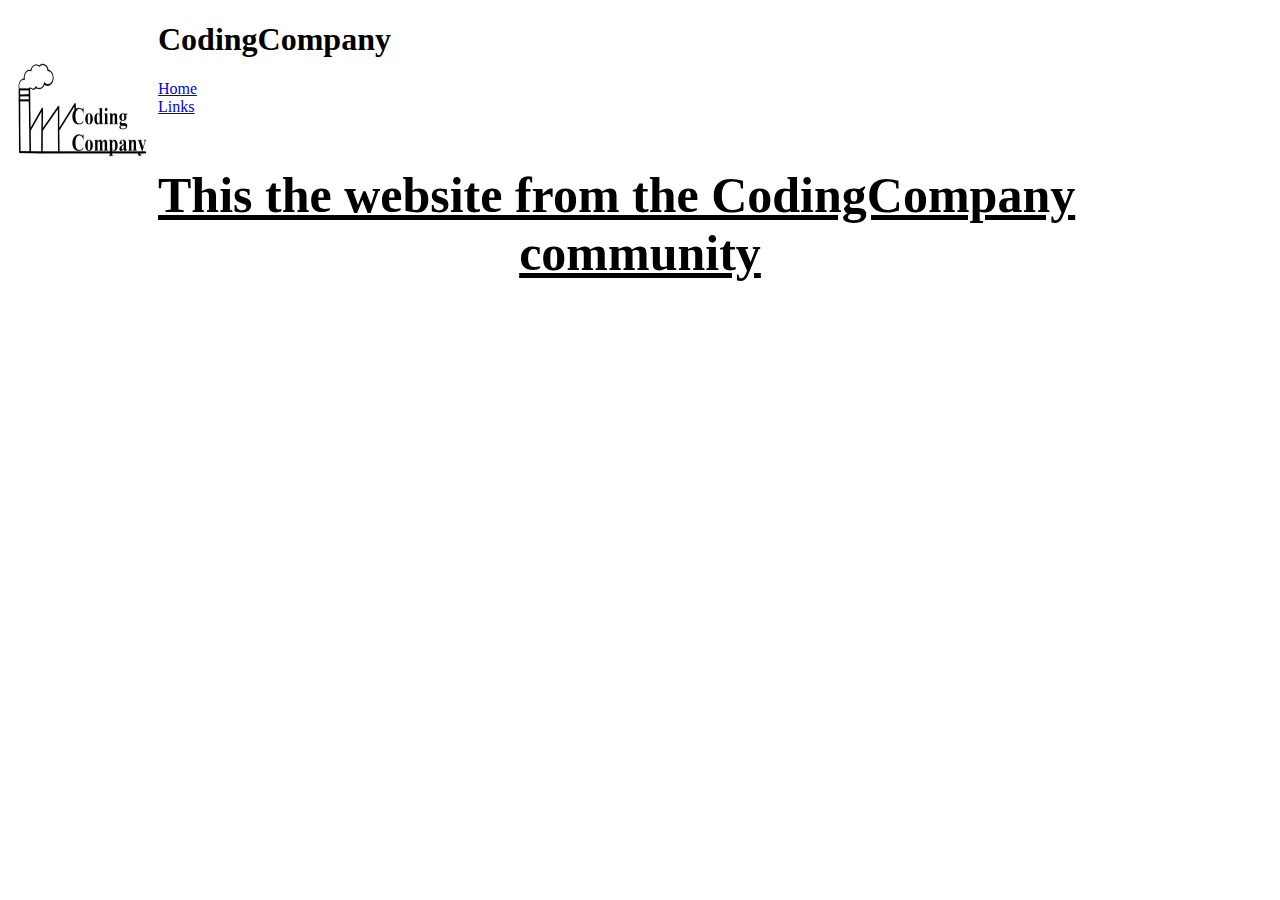
==== index.html @ 3adf80a3 "Update index.html" ====
<!DOCTYPE html>
<html>
<head>
  <style>
 
    h1{
      color: black;
      text-align-last: left;
      font-size: 150;
    }
     
    ul{
       list-style-type: none;
       margin: 0;
       padding: 0;
    }
    
    .test{
      color: black;
      font-weight: bold;
      font-size: 50px;
      text-align-last: center;
      text-decoration: underline;
    }
    
    .mainImage{
      float: left;
    }
    
  </style>
  
<title>CodingCompany</title>
  
</head>
<body>

  <img src="channels4_profile.jpg" width="150px" height="200px" class="mainImage">
  
<h1>CodingCompany</h1>

  <ul>
    <li><a href="index.html">Home</a></li>
    <li><a href="links.html">Links</a></li>
  </ul>
  
  <p class ="test">This the website from the CodingCompany community</p>
</body>
</html>
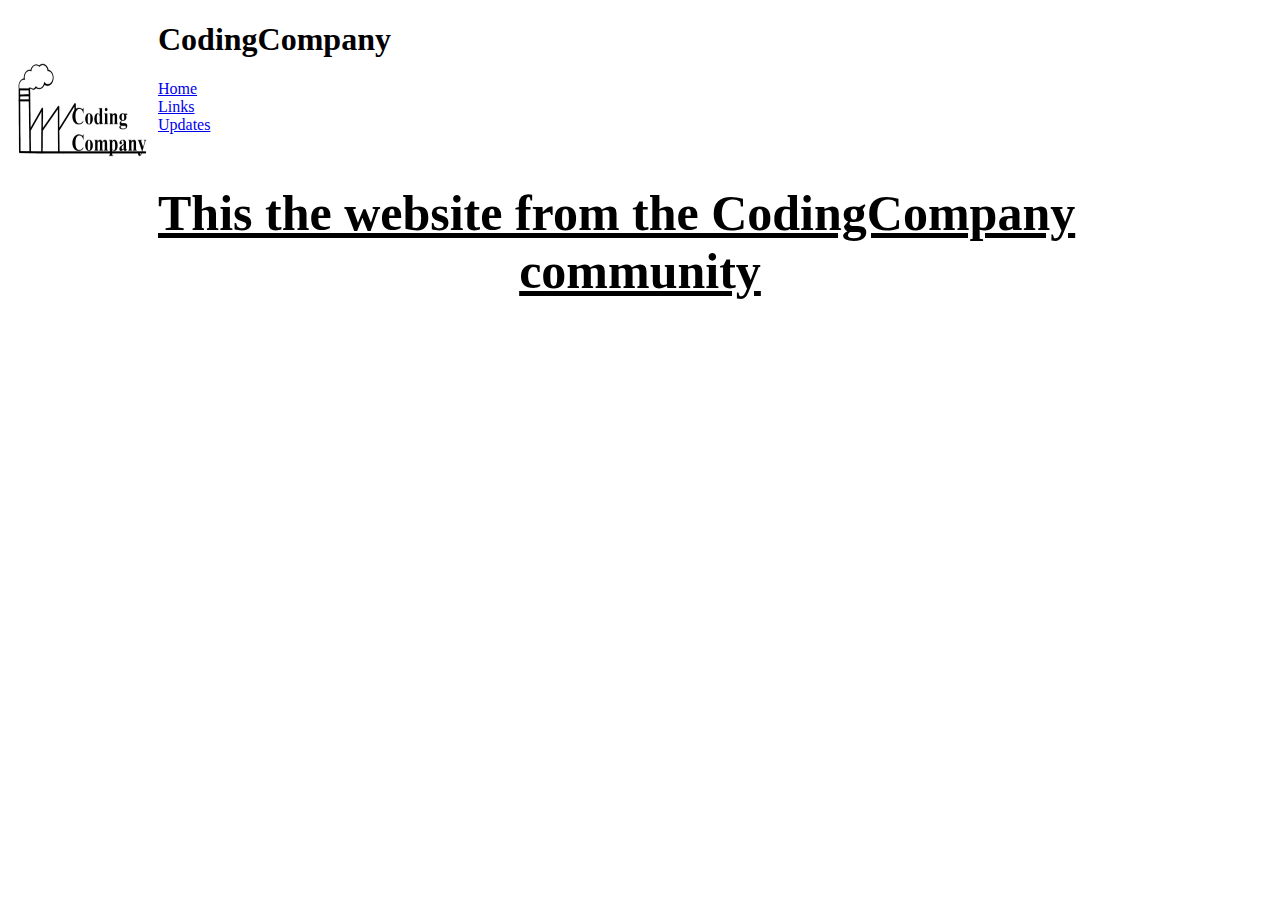
==== commit 0159eb73: "Update index.html" ====
--- a/index.html
+++ b/index.html
@@ -41,6 +41,7 @@
   <ul>
     <li><a href="index.html">Home</a></li>
     <li><a href="links.html">Links</a></li>
+    <li><a href="updates.html">Updates</a></li>
   </ul>
   
   <p class ="test">This the website from the CodingCompany community</p>
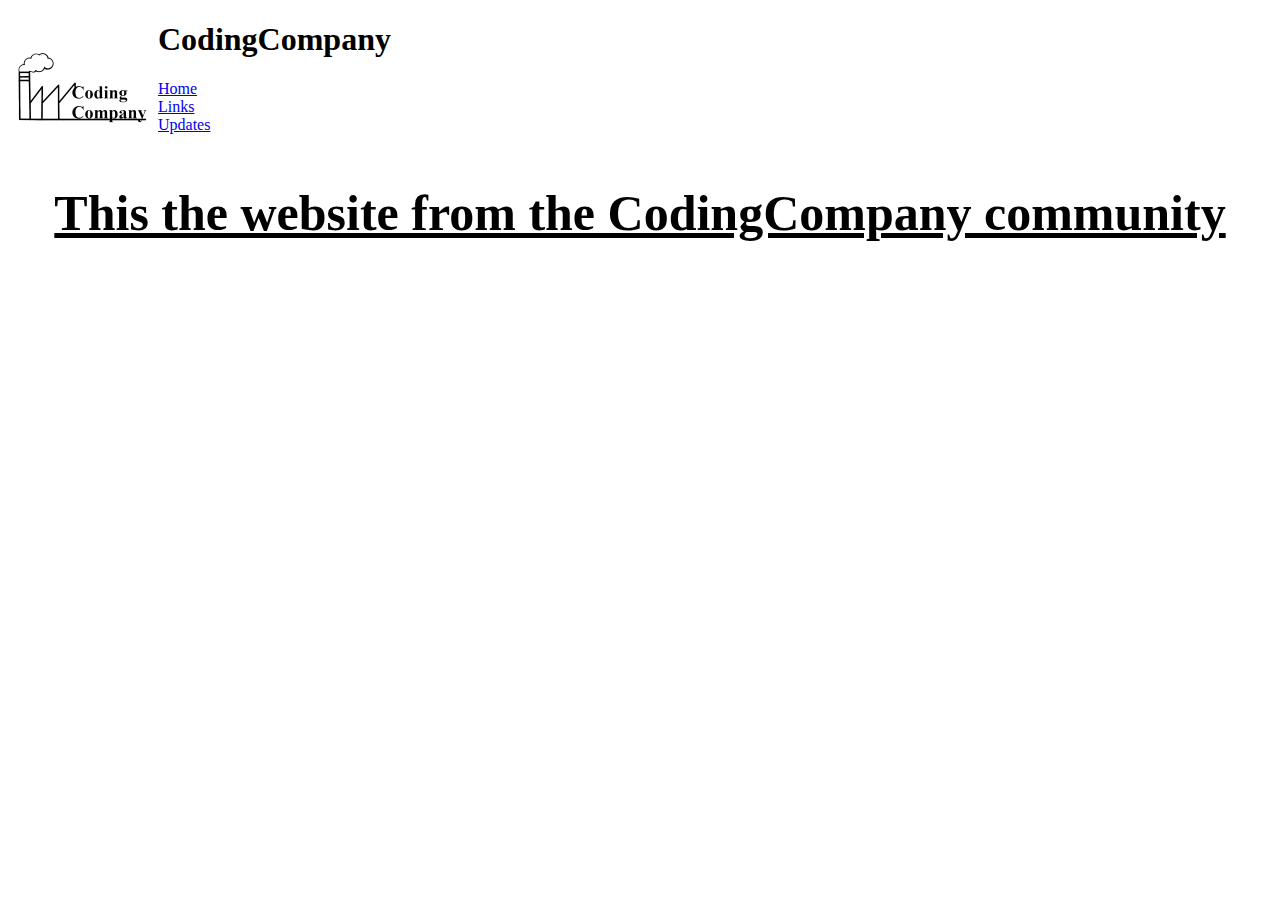
==== commit f36dead7: "Update index.html" ====
--- a/index.html
+++ b/index.html
@@ -34,7 +34,7 @@
 </head>
 <body>
 
-  <img src="channels4_profile.jpg" width="150px" height="200px" class="mainImage">
+  <img src="channels4_profile.jpg" width="150px" height="150px" class="mainImage">
   
 <h1>CodingCompany</h1>
 
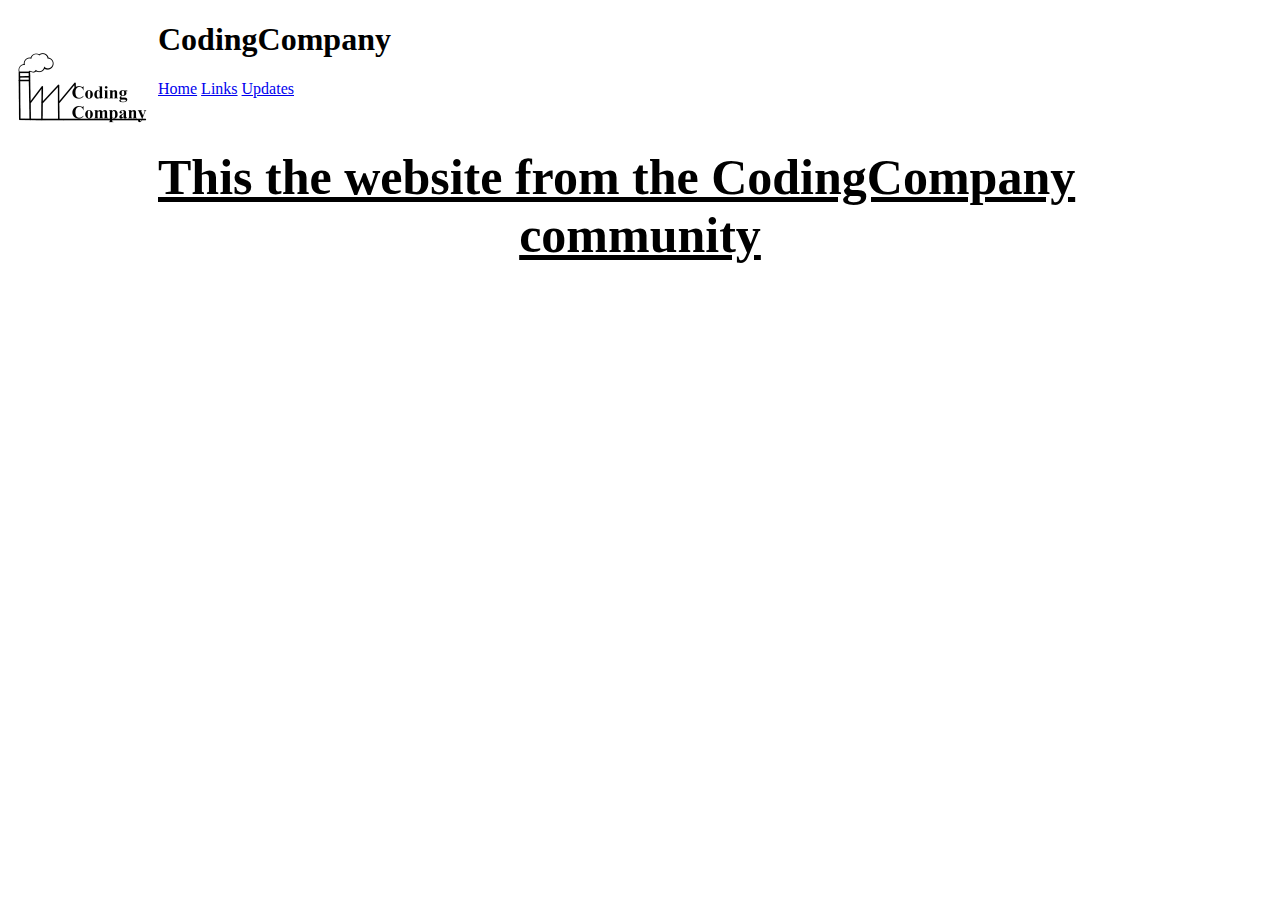
==== commit 12638767: "Update index.html" ====
--- a/index.html
+++ b/index.html
@@ -13,6 +13,10 @@
        list-style-type: none;
        margin: 0;
        padding: 0;
+    }
+    
+    li{
+      display: inline;
     }
     
     .test{
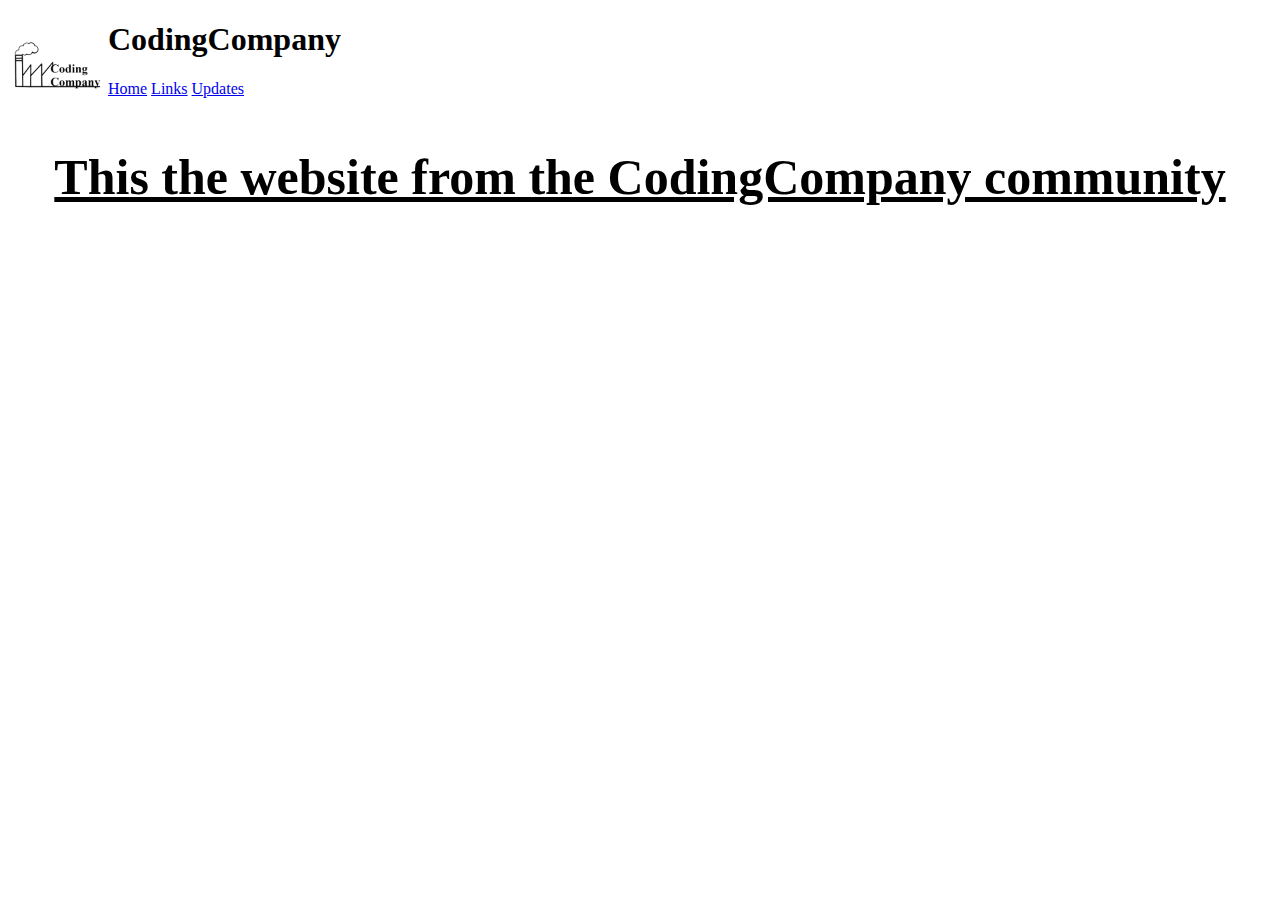
==== commit 9bc3133e: "Update index.html" ====
--- a/index.html
+++ b/index.html
@@ -13,6 +13,7 @@
        list-style-type: none;
        margin: 0;
        padding: 0;
+      display: inline:
     }
     
     li{
@@ -38,7 +39,7 @@
 </head>
 <body>
 
-  <img src="channels4_profile.jpg" width="150px" height="150px" class="mainImage">
+  <img src="channels4_profile.jpg" width="100px" height="100px" class="mainImage">
   
 <h1>CodingCompany</h1>
 
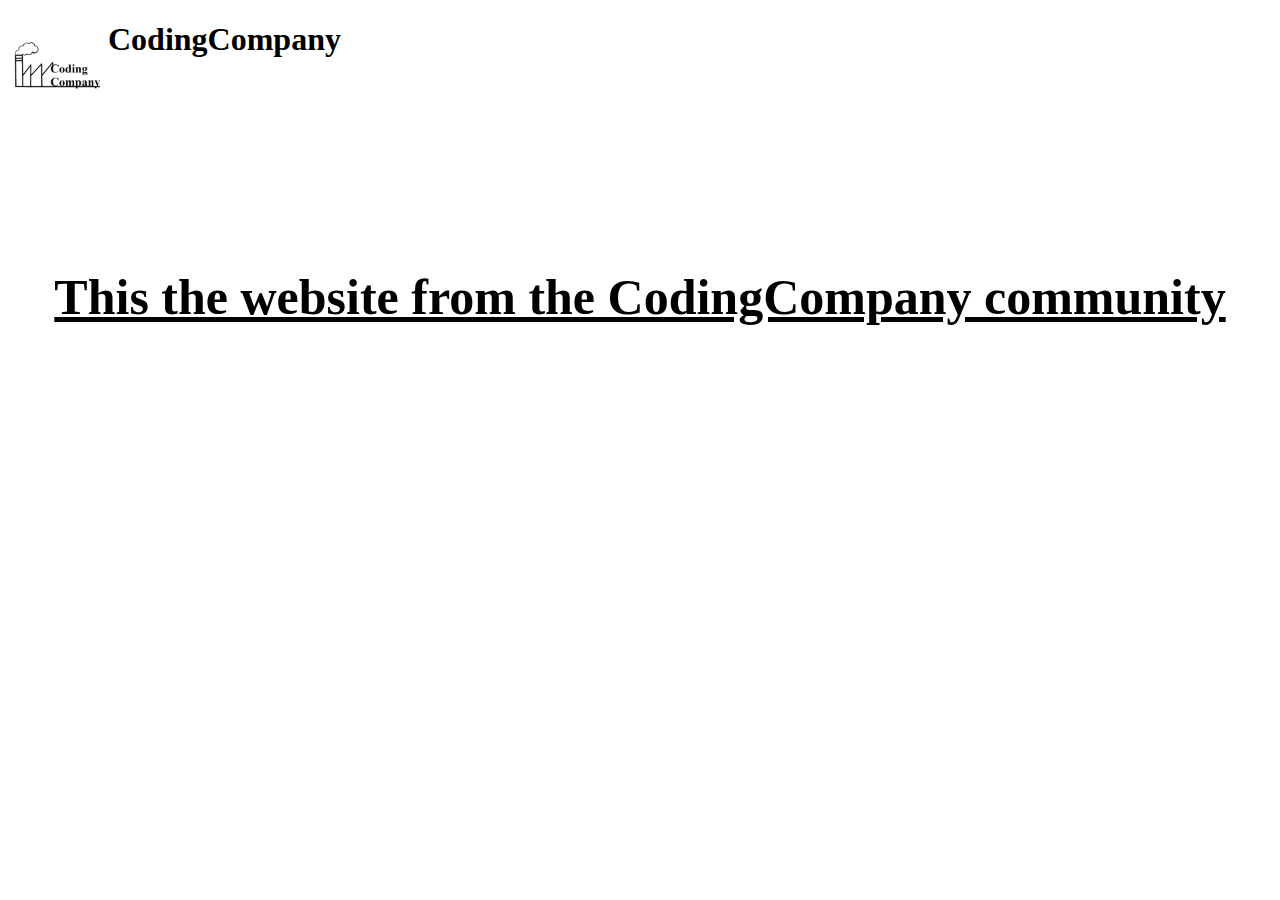
==== commit 2b7be171: "Update index.html" ====
--- a/index.html
+++ b/index.html
@@ -13,11 +13,18 @@
        list-style-type: none;
        margin: 0;
        padding: 0;
-      display: inline:
     }
     
     li{
       display: inline;
+    }
+    
+    li a {
+       display: block;
+      color: white;
+      text-align: center;
+      padding: 14px 16px;
+      text-decoration: none;
     }
     
     .test{
